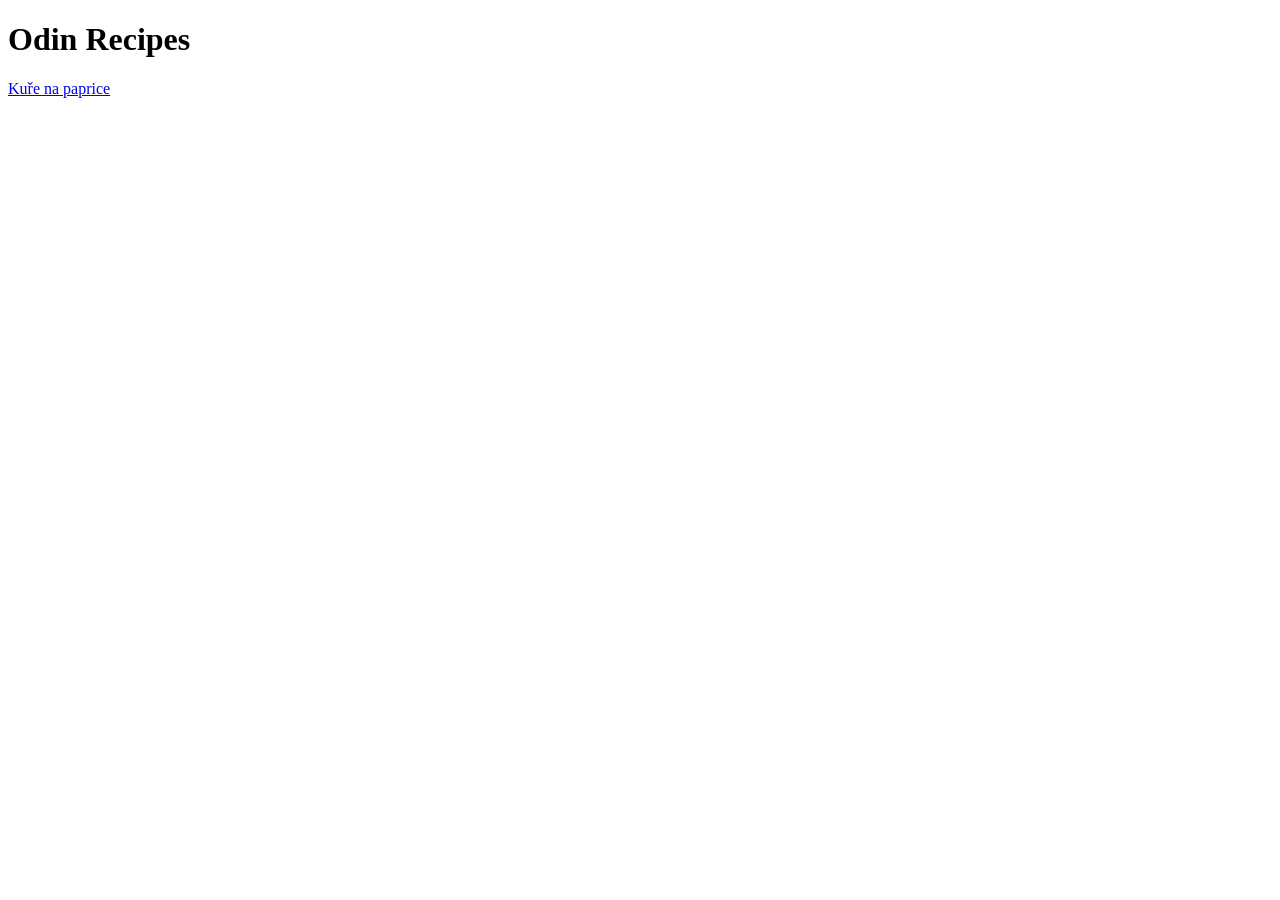
==== index.html @ 29420f44 "Create recipe page content Added image, description, ingredients and steps" ====
<!DOCTYPE html>
<html lang="en">
<head>
    <meta charset="UTF-8">
    <meta name="viewport" content="width=device-width, initial-scale=1.0">
    <title>Document</title>
</head>
<body>
    <h1>Odin Recipes</h1>
    <a href="recipes/kure-na-paprice.html">Kuře na paprice</a>




</body>
</html>
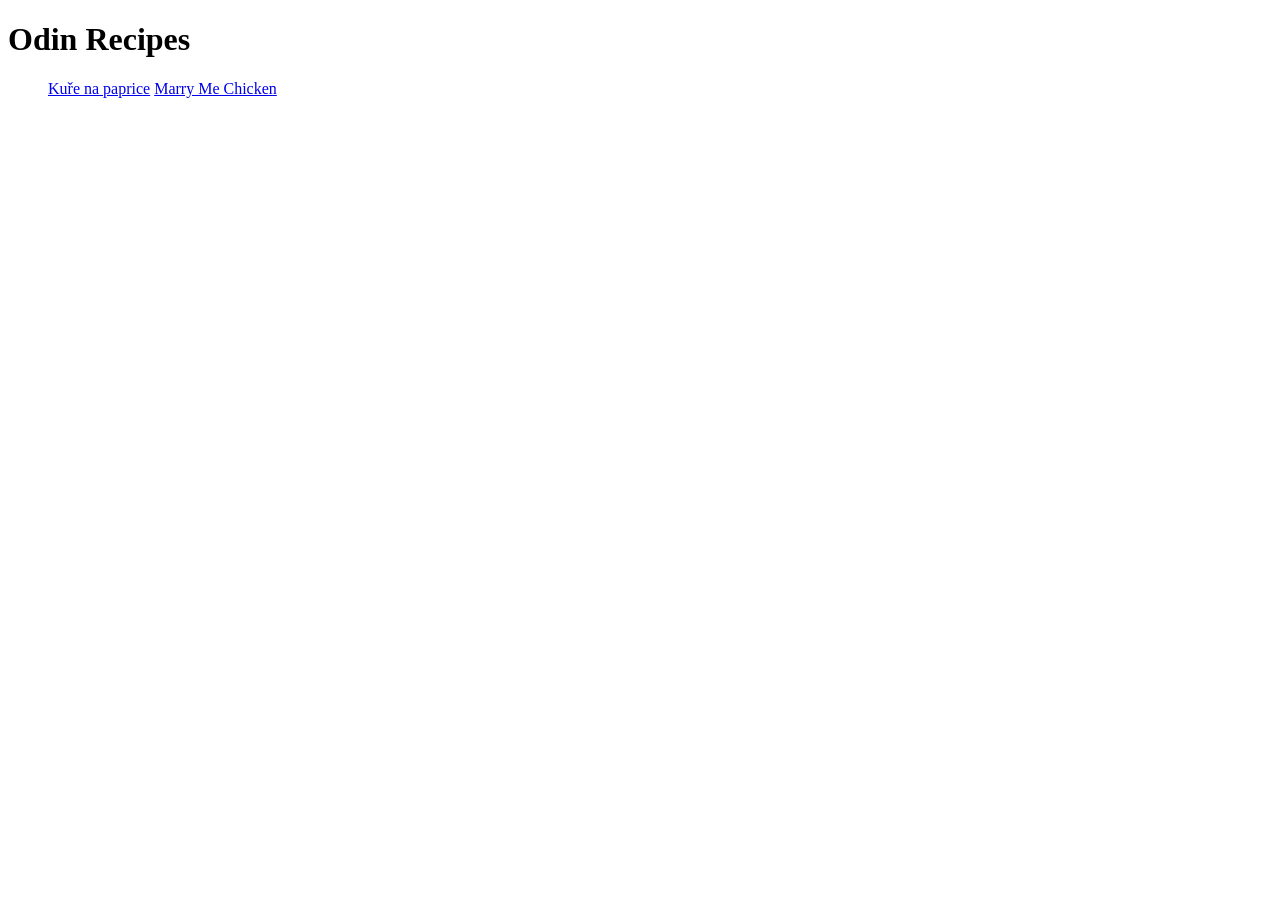
==== commit dcb7625d: "add Creamy Tuscan Chicken with Orzo" ====
--- a/index.html
+++ b/index.html
@@ -3,14 +3,14 @@
 <head>
     <meta charset="UTF-8">
     <meta name="viewport" content="width=device-width, initial-scale=1.0">
-    <title>Document</title>
+    <title>Odin Recipes</title>
 </head>
 <body>
     <h1>Odin Recipes</h1>
-    <a href="recipes/kure-na-paprice.html">Kuře na paprice</a>
-
-
-
-
+    <ul>
+        <il><a href="recipes/kure-na-paprice.html">Kuře na paprice</a></il>
+        <il><a href="recipes/marry-me-chicken.html">Marry Me Chicken</a></il>
+        <il><a href="recipes/creamy-tuscan-chicken-with-orzo.html"></a></il>
+    </ul>
 </body>
 </html>
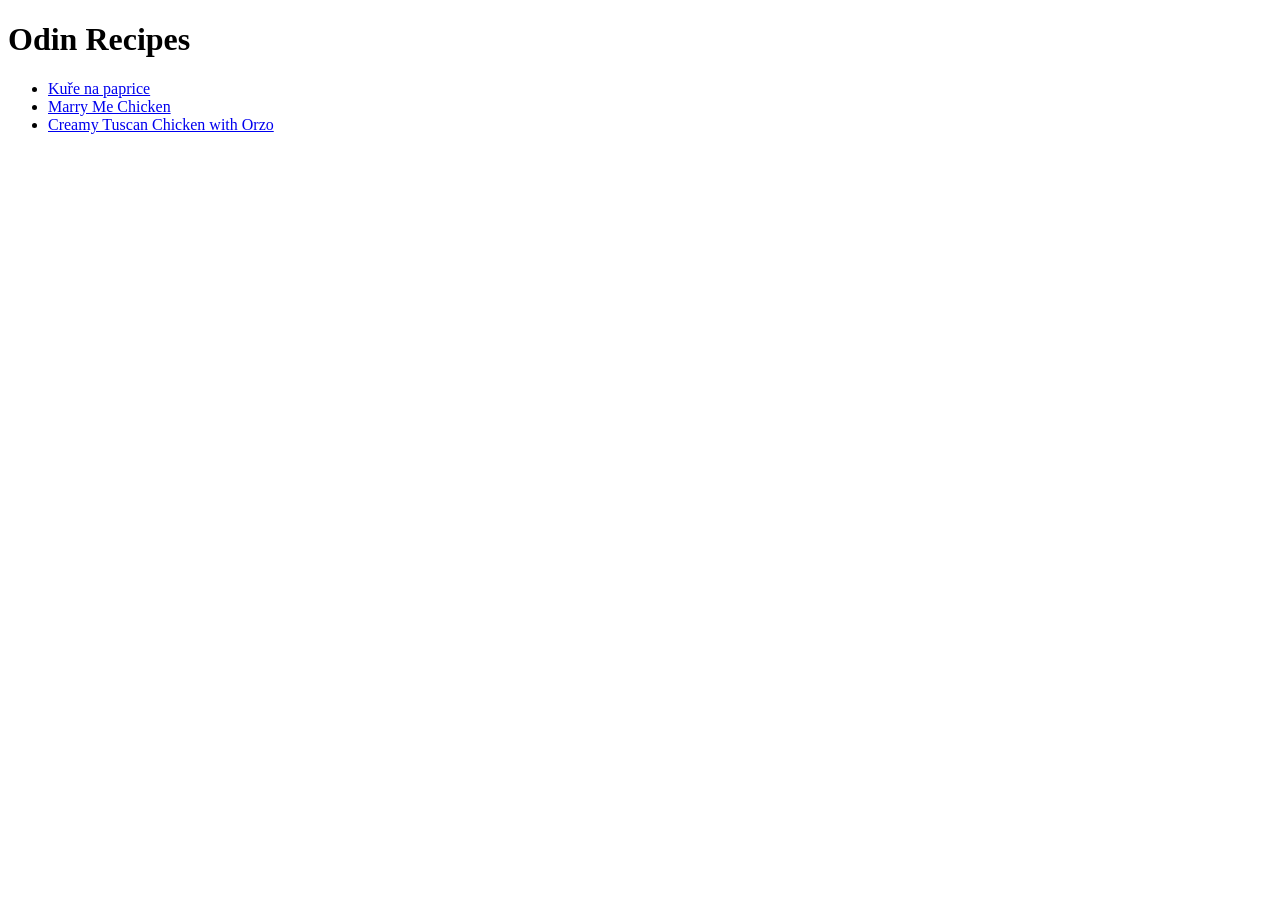
==== commit 7f568da7: "fix typos in index" ====
--- a/index.html
+++ b/index.html
@@ -8,9 +8,9 @@
 <body>
     <h1>Odin Recipes</h1>
     <ul>
-        <il><a href="recipes/kure-na-paprice.html">Kuře na paprice</a></il>
-        <il><a href="recipes/marry-me-chicken.html">Marry Me Chicken</a></il>
-        <il><a href="recipes/creamy-tuscan-chicken-with-orzo.html"></a></il>
+        <li><a href="recipes/kure-na-paprice.html">Kuře na paprice</a></li>
+        <li><a href="recipes/marry-me-chicken.html">Marry Me Chicken</a></li>
+        <li><a href="recipes/creamy-tuscan-chicken-with-orzo.html">Creamy Tuscan Chicken with Orzo</a></li>
     </ul>
 </body>
 </html>
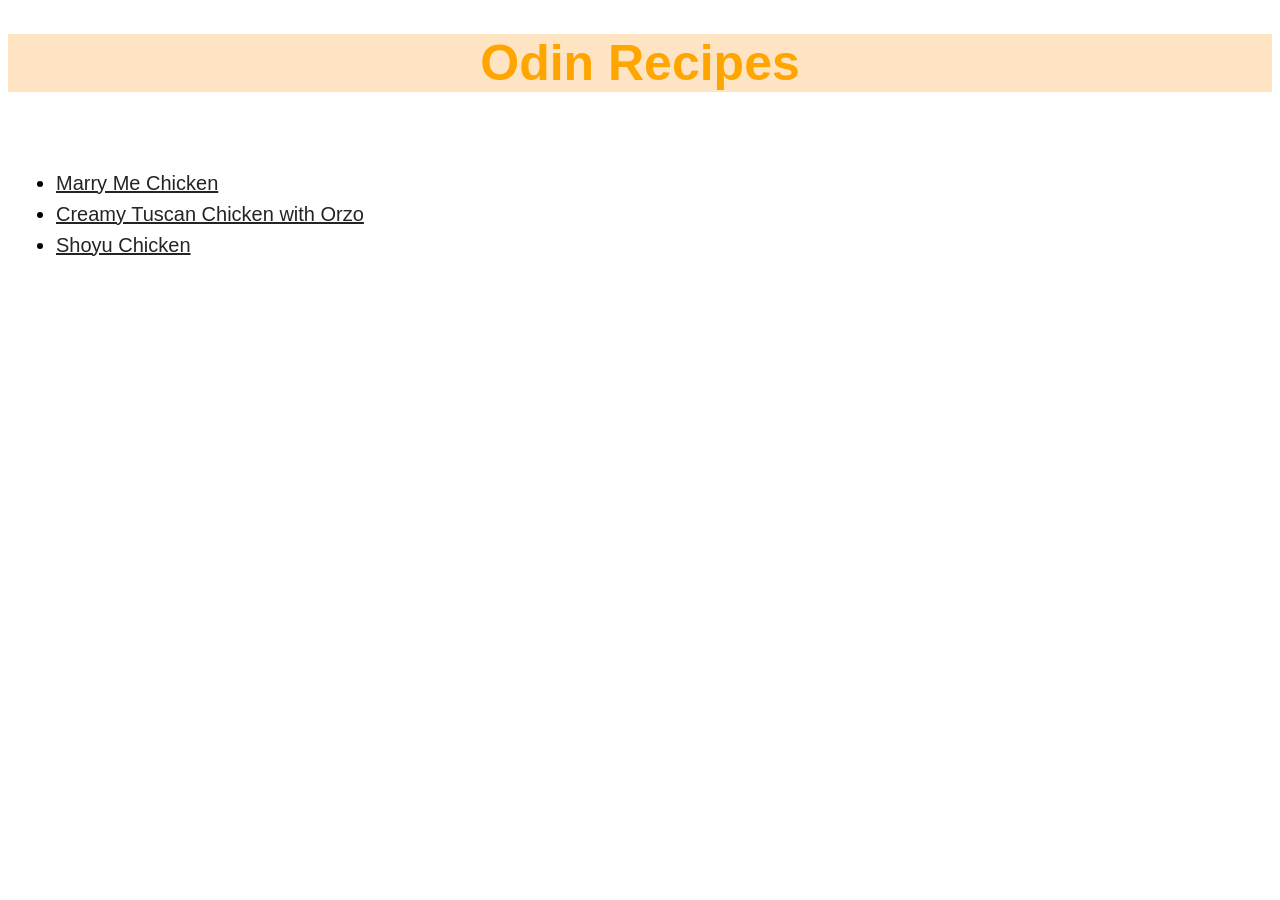
==== commit aa3959f7: "add styling to main page" ====
--- a/index.html
+++ b/index.html
@@ -4,13 +4,14 @@
     <meta charset="UTF-8">
     <meta name="viewport" content="width=device-width, initial-scale=1.0">
     <title>Odin Recipes</title>
+    <link rel="stylesheet" href="styles.css">
 </head>
 <body>
-    <h1>Odin Recipes</h1>
+    <h1 class="title">Odin Recipes</h1>
     <ul>
-        <li><a href="recipes/kure-na-paprice.html">Kuře na paprice</a></li>
         <li><a href="recipes/marry-me-chicken.html">Marry Me Chicken</a></li>
         <li><a href="recipes/creamy-tuscan-chicken-with-orzo.html">Creamy Tuscan Chicken with Orzo</a></li>
+        <li><a href="recipes/shoyu-chicken.html">Shoyu Chicken</a></li>
     </ul>
 </body>
-</html>+</html>
--- a/styles.css
+++ b/styles.css
@@ -0,0 +1,19 @@
+.title {
+    color: orange;
+    background-color: bisque;
+    font-family: Arial, Helvetica, sans-serif;
+    text-align: center;
+    margin-bottom: 80px;
+    font-size: 50px;
+
+}
+
+a {
+    color: rgb(36, 36, 36);
+    font-family: Verdana, Geneva, Tahoma, sans-serif;
+}
+
+li {
+    margin: 8px;
+    font-size: 20px;
+}
